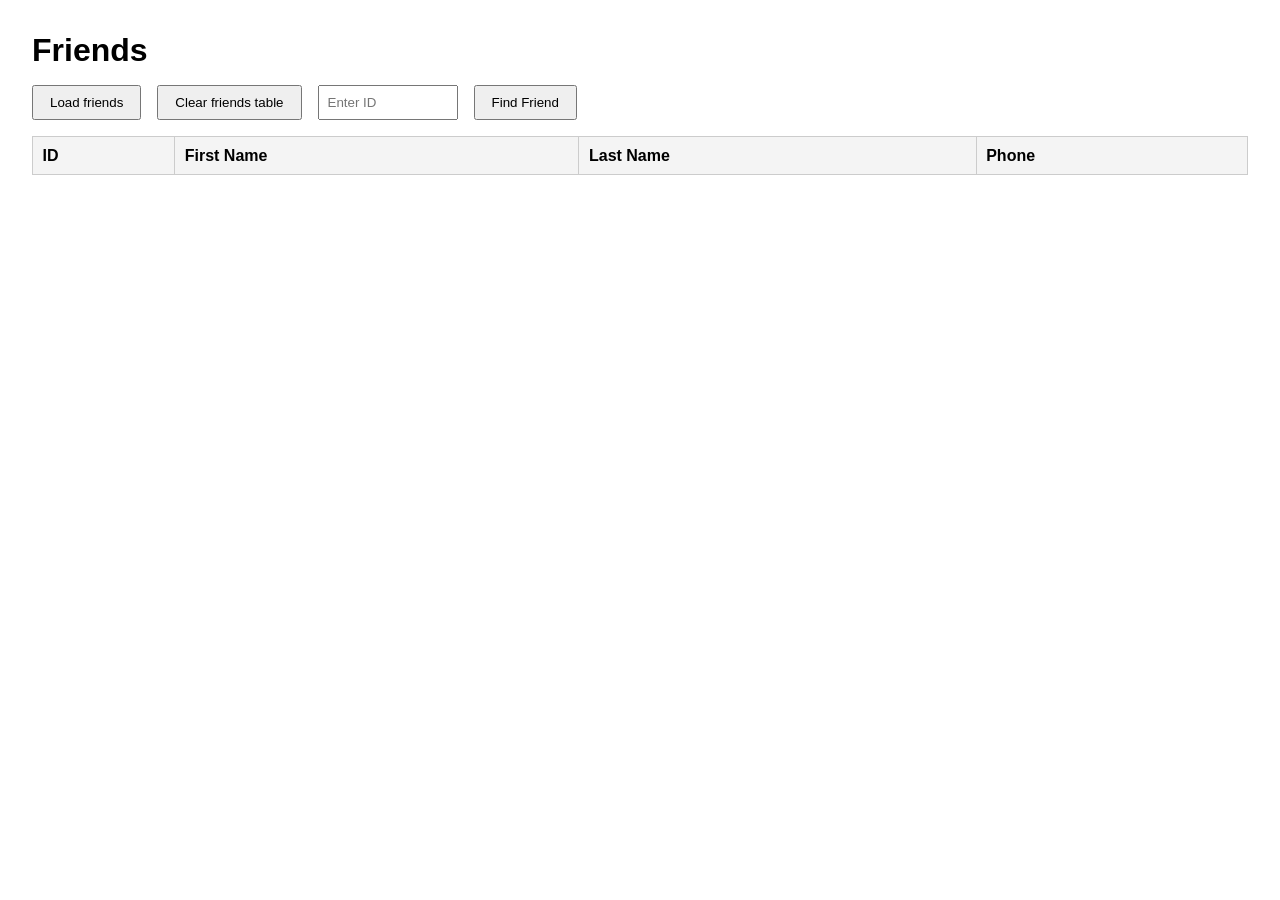
==== friends1.html @ 7501ce50 "changed things" ====
<!DOCTYPE html>
<html lang="en">
<head>
  <meta charset="UTF-8" />
  <meta name="viewport" content="width=device-width, initial-scale=1.0" />
  <title>Friends Viewer</title>
  <style>
    body {
      font-family: Arial, sans-serif;
      margin: 2rem;
    }

    h1 {
      margin-bottom: 1rem;
    }

    .controls {
      display: flex;
      gap: 1rem;
      align-items: center;
      flex-wrap: wrap;
      margin-bottom: 1rem;
    }

    input[type="number"] {
      padding: 0.5rem;
      width: 120px;
    }

    button {
      padding: 0.5rem 1rem;
      cursor: pointer;
    }

    table {
      border-collapse: collapse;
      width: 100%;
      margin-top: 1rem;
    }

    th, td {
      border: 1px solid #ccc;
      padding: 0.6rem;
      text-align: left;
    }

    th {
      background-color: #f4f4f4;
    }

    .message {
      margin-top: 1rem;
      font-weight: bold;
    }
  </style>
</head>
<body>
  <h1>Friends</h1>

  <div class="controls">
    <!-- Add Buttons and Text Input here-->
     <button id="loadAllBtn">Load friends</button>
     <button onclick="clearTable()" id="clearTblBtn">Clear friends table</button>
     <input type="number" id="friendId" placeholder="Enter ID" min="0" max="friends.length"/>
     <button id="findBtn">Find Friend</button>
  </div>

  <div id="message" class="message"></div>

  <table id="friendsTable">
    <thead>
      <tr>
        <th>ID</th>
        <th>First Name</th>
        <th>Last Name</th>
        <th>Phone</th>
      </tr>
    </thead>
    <tbody>
    </tbody>
  </table>

  <script>
    const API_URL = "https://friends-node-01-47e26a48b0b0.herokuapp.com/friends";
    const loadAllBtn = document.getElementById("loadAllBtn");
    const findBtn = document.getElementById("findBtn");
    const friendIdInput = document.getElementById("friendId");
    const tableBody = document.querySelector("#friendsTable tbody");
    const messageDiv = document.getElementById("message");

    function clearTable(){
      tableBody.innerHTML = "";
    }

    function showMessage(message){
      messageDiv.textContent = message;
    }

    function addFriendRow(friend){
      const row = document.createElement("tr");

      row.innerHTML = `
        <td>${friend.id}</td>
        <td>${friend.firstName}</td>
        <td>${friend.lastName}</td>
        <td>${friend.phone}</td>
        `;

        tableBody.appendChild(row);
    }

    async function loadAllFriends() {
      clearTable();
      showMessage("Loading all friends...");

      try {
        const response = await fetch(API_URL);

        if (!response.ok){
          throw new Error (`HTTP error ${response.status}`);
        }

        const friends = await response.json();

        if(!Array.isArray(friends) || friends.length === 0){
          showMessage("No friends found.");
          return;
        }
        
        friends.forEach(addFriendRow);
        showMessage(`Loaded ${friends.length} friend(s).`);
      } catch (error){
        showMessage(`Error loading friends: ${error.message}`);
      }
    }

    loadAllBtn.addEventListener("click", loadAllFriends);

    async function findFriend() {
      const id = friendIdInput.value.trim();

      if(id === ""){
        loadAllFriends();
        return;
      }

      clearTable();
      showMessage(`Looking for friend with ID ${id}...`);

      try {
        const response = await fetch(`${API_URL}/${id}`);

        if(response.status === 404){
          showMessage(`Friend with ID ${id} not found.`);
          return;
        }

        if(!response.ok){
          throw new Error(`HTTP error ${response.status}`);
        }

        const friend = await response.json();
        addFriendRow(friend);
        showMessage(`Found friend with ID ${id}.`);
      } catch (error){
        showMessage(`Error finding friend ${error.message}`);
      }
    }

    findBtn.addEventListener("click", findFriend);
  </script>
</body>
</html>
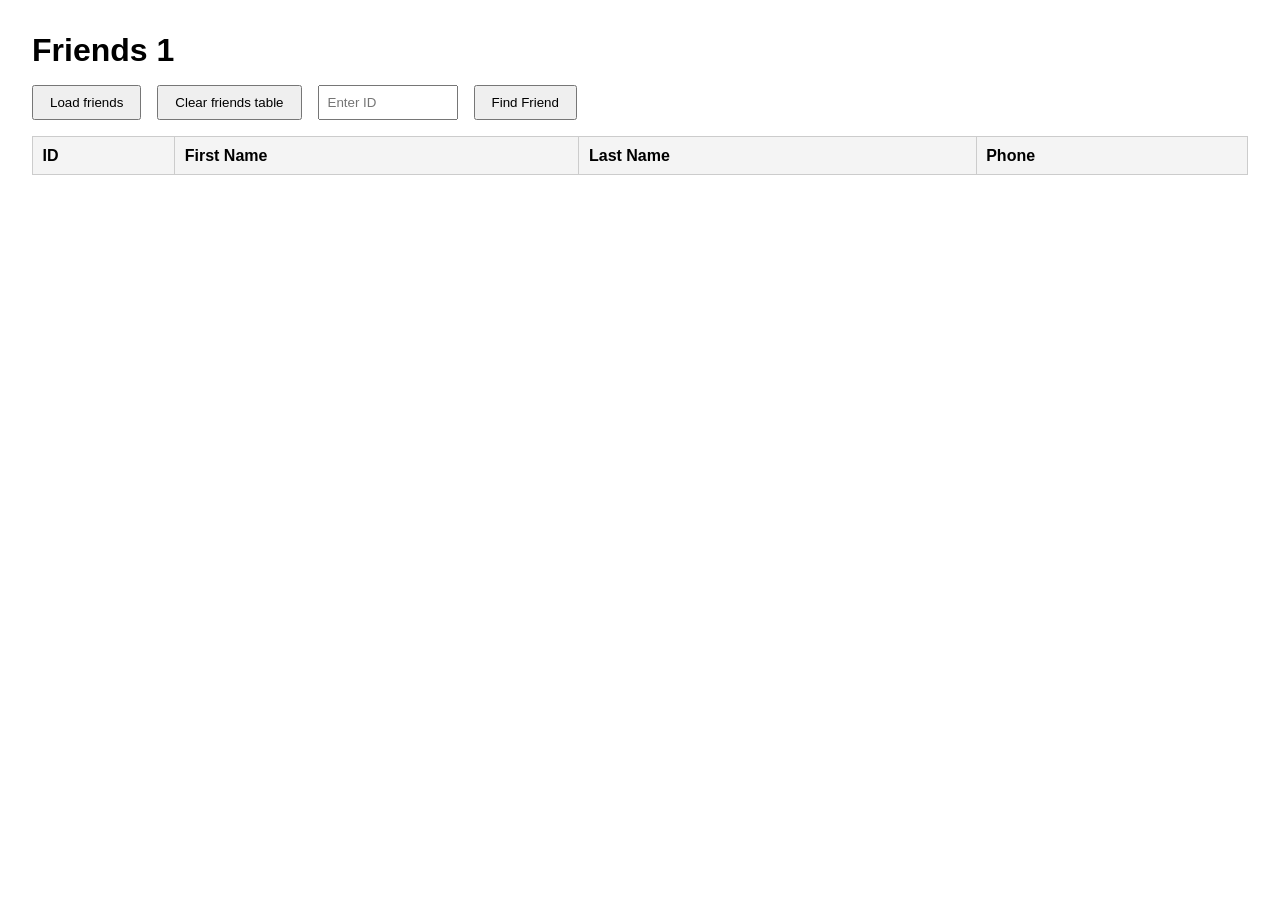
==== commit 4803bdf6: "Update friends1.html" ====
--- a/friends1.html
+++ b/friends1.html
@@ -55,7 +55,7 @@
   </style>
 </head>
 <body>
-  <h1>Friends</h1>
+  <h1>Friends 1</h1>
 
   <div class="controls">
     <!-- Add Buttons and Text Input here-->
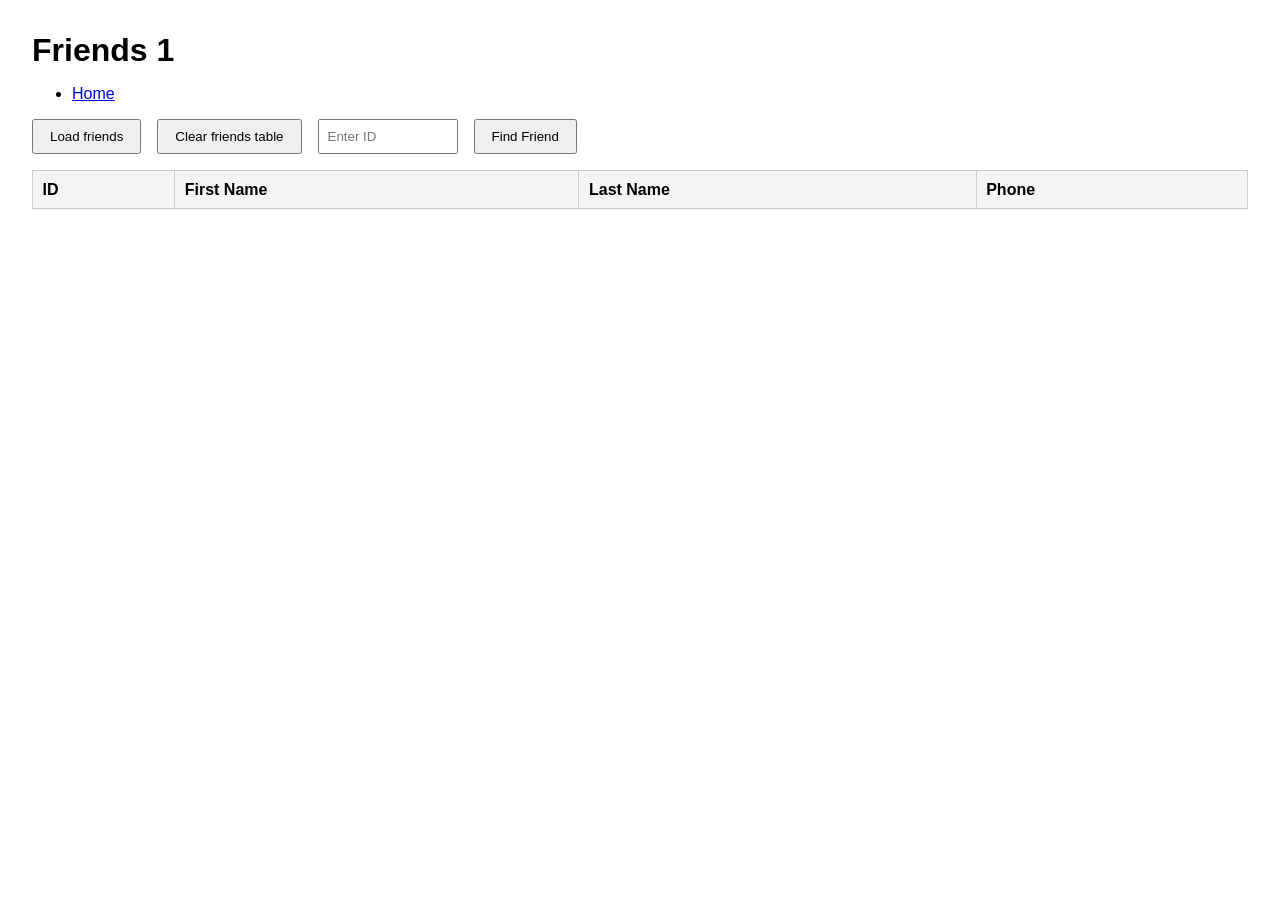
==== commit 3982ddf1: "Update friends1.html" ====
--- a/friends1.html
+++ b/friends1.html
@@ -1,5 +1,6 @@
 <!DOCTYPE html>
 <html lang="en">
+
 <head>
   <meta charset="UTF-8" />
   <meta name="viewport" content="width=device-width, initial-scale=1.0" />
@@ -38,7 +39,8 @@
       margin-top: 1rem;
     }
 
-    th, td {
+    th,
+    td {
       border: 1px solid #ccc;
       padding: 0.6rem;
       text-align: left;
@@ -54,52 +56,62 @@
     }
   </style>
 </head>
+
 <body>
   <h1>Friends 1</h1>
 
-  <div class="controls">
-    <!-- Add Buttons and Text Input here-->
-     <button id="loadAllBtn">Load friends</button>
-     <button onclick="clearTable()" id="clearTblBtn">Clear friends table</button>
-     <input type="number" id="friendId" placeholder="Enter ID" min="0" max="friends.length"/>
-     <button id="findBtn">Find Friend</button>
-  </div>
+  <nav class="navbar navbar-dark bg-dark fixed-top">
+    <div class="container-fluid d-flex align-items-center">
+      <div class="flex-grow-1"></div>
+      <ul class="navbar-nav d-flex flex-row justify-content-center">
+        <li class="nav-item px-md-3"><a class="nav-link fs-2" href="portfolio.html">Home</a> </li>
+      </ul>
+    </div>
+  </nav>
 
-  <div id="message" class="message"></div>
+    <div class="controls">
+      <!-- Add Buttons and Text Input here-->
+      <button id="loadAllBtn">Load friends</button>
+      <button onclick="clearTable()" id="clearTblBtn">Clear friends table</button>
+      <input type="number" id="friendId" placeholder="Enter ID" min="0" max="friends.length" />
+      <button id="findBtn">Find Friend</button>
+    </div>
 
-  <table id="friendsTable">
-    <thead>
-      <tr>
-        <th>ID</th>
-        <th>First Name</th>
-        <th>Last Name</th>
-        <th>Phone</th>
-      </tr>
-    </thead>
-    <tbody>
-    </tbody>
-  </table>
+    <div id="message" class="message"></div>
 
-  <script>
-    const API_URL = "https://friends-node-01-47e26a48b0b0.herokuapp.com/friends";
-    const loadAllBtn = document.getElementById("loadAllBtn");
-    const findBtn = document.getElementById("findBtn");
-    const friendIdInput = document.getElementById("friendId");
-    const tableBody = document.querySelector("#friendsTable tbody");
-    const messageDiv = document.getElementById("message");
+    <table id="friendsTable">
+      <thead>
+        <tr>
+          <th>ID</th>
+          <th>First Name</th>
+          <th>Last Name</th>
+          <th>Phone</th>
+        </tr>
+      </thead>
+      <tbody>
+      </tbody>
+    </table>
 
-    function clearTable(){
-      tableBody.innerHTML = "";
-    }
+    <script>
+      const API_URL = "https://friends-node-01-47e26a48b0b0.herokuapp.com/friends";
+      const loadAllBtn = document.getElementById("loadAllBtn");
+      const findBtn = document.getElementById("findBtn");
+      const friendIdInput = document.getElementById("friendId");
+      const tableBody = document.querySelector("#friendsTable tbody");
+      const messageDiv = document.getElementById("message");
 
-    function showMessage(message){
-      messageDiv.textContent = message;
-    }
+      function clearTable() {
+        tableBody.innerHTML = "";
+      }
 
-    function addFriendRow(friend){
-      const row = document.createElement("tr");
+      function showMessage(message) {
+        messageDiv.textContent = message;
+      }
 
-      row.innerHTML = `
+      function addFriendRow(friend) {
+        const row = document.createElement("tr");
+
+        row.innerHTML = `
         <td>${friend.id}</td>
         <td>${friend.firstName}</td>
         <td>${friend.lastName}</td>
@@ -107,67 +119,68 @@
         `;
 
         tableBody.appendChild(row);
-    }
-
-    async function loadAllFriends() {
-      clearTable();
-      showMessage("Loading all friends...");
-
-      try {
-        const response = await fetch(API_URL);
-
-        if (!response.ok){
-          throw new Error (`HTTP error ${response.status}`);
-        }
-
-        const friends = await response.json();
-
-        if(!Array.isArray(friends) || friends.length === 0){
-          showMessage("No friends found.");
-          return;
-        }
-        
-        friends.forEach(addFriendRow);
-        showMessage(`Loaded ${friends.length} friend(s).`);
-      } catch (error){
-        showMessage(`Error loading friends: ${error.message}`);
-      }
-    }
-
-    loadAllBtn.addEventListener("click", loadAllFriends);
-
-    async function findFriend() {
-      const id = friendIdInput.value.trim();
-
-      if(id === ""){
-        loadAllFriends();
-        return;
       }
 
-      clearTable();
-      showMessage(`Looking for friend with ID ${id}...`);
+      async function loadAllFriends() {
+        clearTable();
+        showMessage("Loading all friends...");
 
-      try {
-        const response = await fetch(`${API_URL}/${id}`);
+        try {
+          const response = await fetch(API_URL);
 
-        if(response.status === 404){
-          showMessage(`Friend with ID ${id} not found.`);
+          if (!response.ok) {
+            throw new Error(`HTTP error ${response.status}`);
+          }
+
+          const friends = await response.json();
+
+          if (!Array.isArray(friends) || friends.length === 0) {
+            showMessage("No friends found.");
+            return;
+          }
+
+          friends.forEach(addFriendRow);
+          showMessage(`Loaded ${friends.length} friend(s).`);
+        } catch (error) {
+          showMessage(`Error loading friends: ${error.message}`);
+        }
+      }
+
+      loadAllBtn.addEventListener("click", loadAllFriends);
+
+      async function findFriend() {
+        const id = friendIdInput.value.trim();
+
+        if (id === "") {
+          loadAllFriends();
           return;
         }
 
-        if(!response.ok){
-          throw new Error(`HTTP error ${response.status}`);
+        clearTable();
+        showMessage(`Looking for friend with ID ${id}...`);
+
+        try {
+          const response = await fetch(`${API_URL}/${id}`);
+
+          if (response.status === 404) {
+            showMessage(`Friend with ID ${id} not found.`);
+            return;
+          }
+
+          if (!response.ok) {
+            throw new Error(`HTTP error ${response.status}`);
+          }
+
+          const friend = await response.json();
+          addFriendRow(friend);
+          showMessage(`Found friend with ID ${id}.`);
+        } catch (error) {
+          showMessage(`Error finding friend ${error.message}`);
         }
+      }
 
-        const friend = await response.json();
-        addFriendRow(friend);
-        showMessage(`Found friend with ID ${id}.`);
-      } catch (error){
-        showMessage(`Error finding friend ${error.message}`);
-      }
-    }
+      findBtn.addEventListener("click", findFriend);
+    </script>
+</body>
 
-    findBtn.addEventListener("click", findFriend);
-  </script>
-</body>
 </html>
